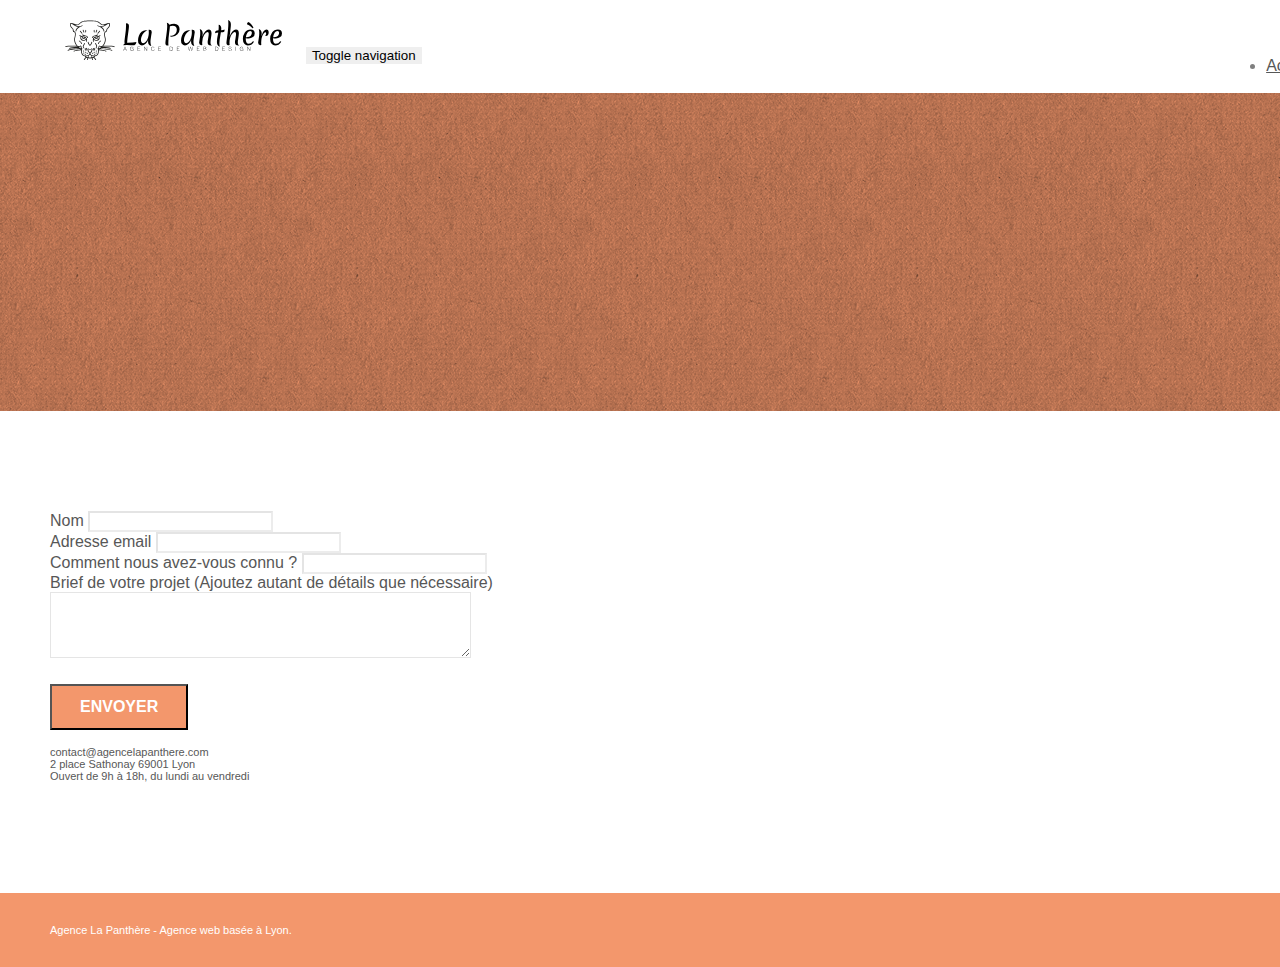
==== page2.html @ 3c1d67df "second commit" ====
<!doctype html>
<html lang="Default">
<head>
    <meta charset="utf-8">
    <meta name="keywords" content="">
    <meta name="description" content="">
    <meta name="viewport" content="width=device-width, initial-scale=1.0, viewport-fit=cover">
    <link rel="shortcut icon" type="image/png" href="favicon.jpg">
    
	<link rel="stylesheet" type="text/css" href="./css/bootstrap.min.css">
	<link rel="stylesheet" type="text/css" href="style.css">
	<link rel="stylesheet" type="text/css" href="./css/font-awesome.min.css">
	<link rel="stylesheet" type="text/css" href="./css/et-line.min.css">
	
    
	<script src="./js/jquery-2.1.0.min.js"></script>
	<script src="./js/bootstrap.min.js"></script>
	<script src="./js/blocs.min.js"></script>
	<script src="./js/jqBootstrapValidation.js"></script>
	<script src="./js/formHandler.js"></script>
    <title>page2</title>

    
<!-- Analytics -->
 
<!-- Analytics END -->
    
</head>
<body>
<!-- Principal conteneur -->
<div class="page-container">
    
<!-- bloc-0 -->
<div class="bloc bgc-white l-bloc " id="bloc-0">
	<div class="container bloc-sm">
		<nav class="navbar row">
			<div class="navbar-header">
				<a class="navbar-brand" href="index.html"><img src="img/agence-la-panthere-monochrome.svg" alt="atlanta web design logo" height="40" /></a>
				<button id="nav-toggle" type="button" class="ui-navbar-toggle navbar-toggle" data-toggle="collapse" data-target=".navbar-1">
					<span class="sr-only">Toggle navigation</span><span class="icon-bar"></span><span class="icon-bar"></span><span class="icon-bar"></span>
				</button>
			</div>
			<div class="collapse navbar-collapse navbar-1 special-dropdown-nav">
				<ul class="site-navigation nav navbar-nav">
					<li>
						<a href="index.html">Accueil</a>
					</li>
					<li>
					</li>
					<li>
						<a href="page2.html">page2 &gt;</a>
					</li>
				</ul>
			</div>
		</nav>
	</div>
</div>
<!-- bloc-0 END -->

<!-- bloc-6 -->
<div class="bloc bg-dots-bg bg-repeat bgc-atomic-tangerine d-bloc bloc-bg-texture texture-paper" id="bloc-6">
	<div class="container bloc-lg">
		<div class="row">
			<div class="col-sm-12">
				<h1 class="text-center hero-bloc-text tc-white">
					Parlons web design !
				</h1>
				<p class="text-center mg-lg tc-white tight-width-whitespace">
					Nous sommes ravis que vous souhaitiez collaborer avec notre agence.<br>
					Parlez-nous de votre projet en complétant le formulaire ci-dessous.
				</p>
			</div>
		</div>
	</div>
</div>
<!-- bloc-6 END -->

<!-- bloc-7 -->
<div class="bloc bgc-white l-bloc" id="bloc-7">
	<div class="container bloc-lg">
		<div class="row">
			<div class="col-sm-6">
				<form id="form_1" novalidate success-msg="Your message has been sent." fail-msg="Sorry it seems that our mail server is not responding, Sorry for the inconvenience!">
					<div class="form-group">
						<label>
							Nom
						</label>
						<input id="name" class="form-control" required />
					</div>
					<div class="form-group">
						<label>
							Adresse email
						</label>
						<input id="email" class="form-control" type="email" required />
					</div>
					<div class="form-group">
						<label>
							Comment nous avez-vous connu ?
						</label>
						<input class="form-control" type="email" required id="input_504" />
					</div>
					<div class="form-group">
						<label>
							Brief de votre projet (Ajoutez autant de détails que nécessaire)<br>
						</label><textarea id="message" class="form-control" rows="4" cols="50" required></textarea>
					</div> 
					<button class="bloc-button btn btn-lg btn-block cta-hero btn-atomic-tangerine" type="submit">
						Envoyer
					</button>
				</form>
			</div>
			<div class="col-sm-6">
				<p>
					contact@agencelapanthere.com<br>2 place Sathonay 69001 Lyon<br>Ouvert de 9h à 18h, du lundi au vendredi<br>
				</p>
			</div>
		</div>
	</div>
</div>
<!-- bloc-7 END -->

<!-- ScrollToTop Button -->
<a class="bloc-button btn btn-d scrollToTop" onclick="scrollToTarget('1')"><span class="fa fa-chevron-up"></span></a>
<!-- ScrollToTop Button END-->


<!-- Footer - bloc-8 -->
<div class="bloc bgc-atomic-tangerine d-bloc" id="bloc-8">
	<div class="container bloc-sm">
		<div class="row">
			<div class="col-sm-12">
				<p class="text-center white">
					Agence La Panthère - Agence web basée à Lyon.<br>
				</p>
				<div class="row row-no-gutters social">
					<div class="col-sm-3">
						<div class="text-center">
							<a class="social" href="index.html"><span class="fa fa-twitter icon-md"></span></a>
						</div>
					</div>
					<div class="col-sm-3">
						<div class="text-center">
							<a class="social" href="index.html"><span class="fa fa-facebook icon-md"></span></a>
						</div>
					</div>
					<div class="col-sm-3">
						<div class="text-center">
							<a class="social" href="index.html"><span class="fa fa-dribbble icon-md"></span></a>
						</div>
					</div>
					<div class="col-sm-3">
						<div class="text-center">
							<a class="social" href="index.html"><span class="fa fa-instagram icon-md"></span></a>
						</div>
					</div>
				</div>
			</div>
		</div>
	</div>
</div>
<!-- Footer - bloc-8 END -->

</div>
<!-- Principal conteneur END -->
    

</body>
</html>
---- style.css ----
body {
    margin: 0;
    padding: 0;
    background: #FFF;
    overflow-x: hidden;
    -webkit-font-smoothing: antialiased;
    -moz-osx-font-smoothing: grayscale;
}

a,
button {
    transition: all .3s ease-in-out;
    outline: none!important;
}

a:hover {
    text-decoration: none;
    cursor: pointer;
}

#page-loading-blocs-notifaction {
    position: fixed;
    top: 0;
    bottom: 0;
    width: 100%;
    z-index: 100000;
    background: #FFFFFF url("img/pageload-spinner.gif") no-repeat center center;
}

.bloc {
    width: 100%;
    clear: both;
    background: 50% 50% no-repeat;
    padding: 0 50px;
    -webkit-background-size: cover;
    -moz-background-size: cover;
    -o-background-size: cover;
    background-size: cover;
    position: relative;
}

.bloc .container {
    padding-left: 0;
    padding-right: 0;
}

.bloc-lg {
    padding: 100px 50px;
}

.bloc-md {
    padding: 50px;
}

.bloc-sm {
    padding: 20px 50px;
}

.bg-center,
.bg-l-edge,
.bg-r-edge,
.bg-t-edge,
.bg-b-edge,
.bg-tl-edge,
.bg-bl-edge,
.bg-tr-edge,
.bg-br-edge,
.bg-repeat {
    -webkit-background-size: auto!important;
    -moz-background-size: auto!important;
    -o-background-size: auto!important;
    background-size: auto!important;
}

.bg-repeat {
    background: repeat;
}

.bg-t-edge {
    background: top no-repeat;
}

.bloc-bg-texture::before {
    content: "";
    background-size: 2px 2px;
    position: absolute;
    top: 0;
    bottom: 0;
    left: 0;
    right: 0;
}

.texture-paper::before {
    background: url("img/texture-paper.png");
    background-size: 280px 280px;
}

.b-parallax {
    background-attachment: fixed;
}

.d-bloc {
    color: rgba(255, 255, 255, .7);
}

.d-bloc button:hover {
    color: rgba(255, 255, 255, .9);
}

.d-bloc .icon-round,
.d-bloc .icon-square,
.d-bloc .icon-rounded,
.d-bloc .icon-semi-rounded-a,
.d-bloc .icon-semi-rounded-b {
    border-color: rgba(255, 255, 255, .9);
}

.d-bloc .divider-h span {
    border-color: rgba(255, 255, 255, .2);
}

.d-bloc .a-btn,
.d-bloc .navbar a,
.d-bloc .navbar-brand,
.d-bloc a .icon-sm,
.d-bloc a .icon-md,
.d-bloc a .icon-lg,
.d-bloc a .icon-xl,
.d-bloc h1 a,
.d-bloc h2 a,
.d-bloc h3 a,
.d-bloc h4 a,
.d-bloc h5 a,
.d-bloc h6 a,
.d-bloc p a {
    color: rgba(255, 255, 255, .6);
}

.d-bloc .a-btn:hover,
.d-bloc .navbar a:hover,
.d-bloc .navbar-brand:hover,
.d-bloc a:hover .icon-sm,
.d-bloc a:hover .icon-md,
.d-bloc a:hover .icon-lg,
.d-bloc a:hover .icon-xl,
.d-bloc h1 a:hover,
.d-bloc h2 a:hover,
.d-bloc h3 a:hover,
.d-bloc h4 a:hover,
.d-bloc h5 a:hover,
.d-bloc h6 a:hover,
.d-bloc p a:hover {
    color: rgba(255, 255, 255, 1);
}

.d-bloc .navbar-toggle .icon-bar {
    background: rgba(255, 255, 255, 1);
}

.d-bloc .btn-wire,
.d-bloc .btn-wire:hover {
    color: rgba(255, 255, 255, 1);
    border-color: rgba(255, 255, 255, 1);
}

.d-bloc .panel {
    color: rgba(0, 0, 0, .5);
}

.d-bloc .panel button:hover {
    color: rgba(0, 0, 0, .7);
}

.d-bloc .panel icon {
    border-color: rgba(0, 0, 0, .7);
}

.d-bloc .panel .divider-h span {
    border-color: rgba(0, 0, 0, .1);
}

.d-bloc .panel .a-btn {
    color: rgba(0, 0, 0, .6);
}

.d-bloc .panel .a-btn:hover {
    color: rgba(0, 0, 0, 1);
}

.d-bloc .panel .btn-wire,
.d-bloc .panel .btn-wire:hover {
    color: rgba(0, 0, 0, .7);
    border-color: rgba(0, 0, 0, .3);
}

.d-bloc .panel,
.l-bloc {
    color: rgba(0, 0, 0, .5);
}

.d-bloc .panel button:hover,
.l-bloc button:hover {
    color: rgba(0, 0, 0, .7);
}

.l-bloc .icon-round,
.l-bloc .icon-square,
.l-bloc .icon-rounded,
.l-bloc .icon-semi-rounded-a,
.l-bloc .icon-semi-rounded-b {
    border-color: rgba(0, 0, 0, .7);
}

.d-bloc .panel .divider-h span,
.l-bloc .divider-h span {
    border-color: rgba(0, 0, 0, .1);
}

.d-bloc .panel .a-btn,
.l-bloc .a-btn,
.l-bloc .navbar a,
.l-bloc .navbar-brand,
.l-bloc a .icon-sm,
.l-bloc a .icon-md,
.l-bloc a .icon-lg,
.l-bloc a .icon-xl,
.l-bloc h1 a,
.l-bloc h2 a,
.l-bloc h3 a,
.l-bloc h4 a,
.l-bloc h5 a,
.l-bloc h6 a,
.l-bloc p a {
    color: rgba(0, 0, 0, .6);
}

.d-bloc .panel .a-btn:hover,
.l-bloc .a-btn:hover,
.l-bloc .navbar a:hover,
.l-bloc .navbar-brand:hover,
.l-bloc a:hover .icon-sm,
.l-bloc a:hover .icon-md,
.l-bloc a:hover .icon-lg,
.l-bloc a:hover .icon-xl,
.l-bloc h1 a:hover,
.l-bloc h2 a:hover,
.l-bloc h3 a:hover,
.l-bloc h4 a:hover,
.l-bloc h5 a:hover,
.l-bloc h6 a:hover,
.l-bloc p a:hover {
    color: rgba(0, 0, 0, 1);
}

.l-bloc .navbar-toggle .icon-bar {
    color: rgba(0, 0, 0, .6);
}

.d-bloc .panel .btn-wire,
.d-bloc .panel .btn-wire:hover,
.l-bloc .btn-wire,
.l-bloc .btn-wire:hover {
    color: rgba(0, 0, 0, .7);
    border-color: rgba(0, 0, 0, .3);
}

.voffset {
    margin-top: 30px;
}

.voffset-lg {
    margin-top: 80px;
}

.row-no-gutters {
    margin-right: 0;
    margin-left: 0;
}

.row.row-no-gutters > [class^="col-"],
.row.row-no-gutters > [class*=" col-"] {
    padding-right: 0;
    padding-left: 0;
}

#bloc-1-hero h1 {
    font-size: 32px;
}

.navbar {
    margin-bottom: 0;
    z-index: 1;
}

.navbar-brand {
    height: auto;
    padding: 3px 15px;
    font-size: 25px;
    font-weight: normal;
    font-weight: 600;
    line-height: 44px;
}

.navbar-brand img {
    max-height: 200px;
    margin: 0 5px 0 0;
    display: inline;
}

.navbar-brand img[src$=svg] {
    min-width: 100px;
}

.nav-center .navbar-brand img {
    margin: 0;
}

.navbar .nav {
    padding-top: 2px;
    margin-right: -16px;
    float: right;
    z-index: 1;
}

.nav > li {
    float: left;
    margin-top: 4px;
    font-size: 16px;
}

.navbar-nav .open .dropdown-menu > li > a {
    text-align: inherit;
}

.nav > li a:hover,
.nav > li a:focus {
    background: transparent;
}

.navbar-toggle {
    margin: 10px 10px 0 0;
    border: 0px;
}

.navbar-toggle:hover {
    background: transparent!important;
}

.navbar-toggle .icon-bar {
    background-color: rgba(0, 0, 0, .5);
    width: 26px;
}

.nav-invert .navbar .nav {
    float: left;
}

.nav-invert .navbar-header,
.nav-invert .navbar-brand {
    float: right;
    position: relative;
    z-index: 2;
}

@media (min-width: 768px) {
    .site-navigation {
        position: absolute;
        top: 50%;
        right: 20px;
        transform: translate(0, -50%);
        -webkit-transform: translateY(-50%);
    }
    .nav > li .dropdown-menu a,
    .nav > li .dropdown-menu a:hover {
        color: #484848;
    }
    .nav-invert .site-navigation {
        left: 0;
        right: 0;
    }
    .nav-center {
        text-align: center;
    }
    .nav-center .navbar-header {
        width: 100%;
    }
    .nav-center .navbar-header,
    .nav-center .navbar-brand,
    .nav-center .nav > li {
        float: none;
        display: inline-block;
    }
    .nav-center .site-navigation {
        position: relative;
        width: 100%;
        right: 0;
        margin-right: 0px;
        margin-top: 20px;
    }
    .nav-center.mini-nav .navbar-toggle {
        float: none;
        margin: 10px auto 0;
    }
}

.nav > li > .dropdown a {
    background: none!important;
    display: block;
    padding: 14px 15px;
}

nav .caret {
    margin: 0 5px;
}

.dropdown-menu .dropdown-menu {
    top: -8px;
    left: 100%;
}

.dropdown-menu .dropmenu-flow-right {
    top: 100%;
    left: 0;
    margin-left: -1px;
    border-top-left-radius: 0;
    border-top-right-radius: 0;
}

.dropdown-menu .dropdown span {
    border: 4px solid black;
    border-top-color: transparent;
    border-right-color: transparent;
    border-bottom-color: transparent;
    margin: 6px -5px 0 0!important;
    float: right;
}

.mg-md {
    margin-top: 10px;
    margin-bottom: 20px;
}

.mg-lg {
    margin-top: 10px;
    margin-bottom: 40px;
}

.btn {
    margin: 0 5px 5px 0;
}

.btn.pull-right {
    margin: 0 0 5px 5px;
}

.btn-d,
.btn-d:hover,
.btn-d:focus {
    color: #FFF;
    background: rgba(0, 0, 0, .3);
}

button {
    outline: none!important;
}

.btn-rd {
    border-radius: 40px;
}

.btn-clean {
    border: 1px solid rgba(0, 0, 0, .08);
    border-bottom-color: rgba(0, 0, 0, .1);
    text-shadow: 0 1px 0 rgba(0, 0, 1, .1);
    box-shadow: 0 1px 3px rgba(0, 0, 1, .25), inset 0 1px 0 0 rgba(255, 255, 255, .15);
}

.icon-md {
    font-size: 30px!important;
}

.icon-lg {
    font-size: 60px!important;
}

.sm-shadow {
    text-shadow: 0 1px 2px rgba(0, 0, 0, .3);
}

.panel-sq,
.panel-sq .panel-heading,
.panel-sq .panel-footer {
    border-radius: 0;
}

.panel-rd {
    border-radius: 30px;
}

.panel-rd .panel-heading {
    border-radius: 29px 29px 0 0;
}

.panel-rd .panel-footer {
    border-radius: 0 0 29px 29px;
}

.form-control {
    border-color: rgba(0, 0, 0, .1);
    box-shadow: none;
}

.scrollToTop {
    width: 40px;
    height: 40px;
    position: fixed;
    bottom: 20px;
    right: 20px;
    opacity: 0;
    z-index: 500;
    transition: all .3s ease-in-out;
}

.scrollToTop span {
    margin-top: 6px;
}

.showScrollTop {
    font-size: 14px;
    opacity: 1;
}

a[data-lightbox] {
    position: relative;
    display: block;
    text-align: center;
}

a[data-lightbox]:hover::before {
    content: "+";
    font-family: "HelveticaNeue-Light", "Helvetica Neue Light", "Helvetica Neue", Helvetica, Arial;
    font-size: 32px;
    width: 50px;
    height: 50px;
    margin-left: -25px;
    border-radius: 50%;
    background: rgba(0, 0, 0, .6);
    color: #FFF;
    font-weight: 100;
    z-index: 1;
    position: absolute;
    top: 50%;
    transform: translateY(-50%);
    -webkit-transform: translateY(-50%);
}

a[data-lightbox]:hover img {
    opacity: 0.6;
    -webkit-animation-fill-mode: none;
    animation-fill-mode: none;
}

#lightbox-modal {
    display: flex;
    align-items: center;
}

#lightbox-modal .modal-dialog {
    width: 90%;
    max-width: 900px;
    margin: 0 auto 0;
}

#lightbox-modal .modal-dialog img {
    max-height: 90vh;
    margin: 0 auto;
}

.lightbox-caption {
    padding: 20px;
    color: #FFF;
    background: rgba(0, 0, 0, .5);
    position: absolute;
    left: 15px;
    right: 15px;
    bottom: 5px;
}

.close-lightbox {
    color: #FFF;
    font-size: 30px;
    position: absolute;
    top: 20px;
    right: 20px;
    z-index: 20;
    background: rgba(0, 0, 0, .5);
    border: none;
    line-height: 30px;
    padding: 0 9px 5px;
    opacity: 0.3;
}

.close-lightbox:hover,
.next-lightbox:hover,
.prev-lightbox:hover {
    opacity: 1.0;
    color: #FFF;
}

.next-lightbox,
.prev-lightbox {
    font-size: 20px;
    color: rgba(255, 255, 255, .9);
    background: rgba(0, 0, 0, .5);
    transition: all .2s ease-in-out;
    position: absolute;
    top: 45%;
    z-index: 1;
    opacity: 0.4;
}

.next-lightbox {
    padding: 6px 8px 1px 13px;
    right: 25px;
}

.prev-lightbox {
    padding: 6px 13px 1px 10px;
    left: 25px;
}

.snapshot-lb .modal-body {
    padding-bottom: 45px;
}

.snapshot-lb .lightbox-caption {
    padding: 0;
    color: rgba(0, 0, 0, .5);
    background: none;
}

h1,
h2,
h3,
h4,
h5,
h6,
p,
label,
.btn,
a {
    font-family: "helvetica";
    font-weight: 400;
    color: #575757!important;
}

.container {
    max-width: 1000px;
}

.hero-bloc-text {
    font-size: 38px;
}

.hero-bloc-text-sub {
    font-size: 36px;
}

.statement-bloc-text {
    line-height: 26px;
    font-style: italic;
    font-size: 20px;
    text-align: center;
    font-weight: lighter;
    max-width: 520px;
    margin: auto auto auto auto;
}

p {
    font-size: 11px;
}

.tight-width-whitespace {
    max-width: 600px;
    margin: auto auto auto auto;
}

.h1 {
    font-size: 20px;
    font-family: "Open Sans";
}

.cta-hero {
    margin-top: 22px;
    color: #FFFFFF!important;
    text-transform: uppercase;
    padding: 12px 28px 12px 28px;
    font-size: 16px;
    font-weight: 700;
}

.social {
    max-width: 400px;
    margin: auto auto auto auto;
}

h2 {
    font-size: 22px;
    line-height: 1.4em;
}

h3 {
    font-size: 15px;
    text-transform: uppercase;
    font-weight: 700;
    color: #333333!important;
}

.med-width-whitespace {
    max-width: 800px;
    margin: auto auto auto auto;
    box-shadow: 0px 0px 0px #000000;
}

h1 {
    color: #333333!important;
}

h4 {
    color: #333333!important;
}

.icons {
    margin-bottom: 14px;
    margin-top: 24px;
}

.white {
    color: #FFFFFF!important;
}

.portfolio-thumb {
    margin-bottom: 24px;
}

.portfolio-row {
    margin-bottom: 44px;
    margin-top: 50px;
}

.avatar {
    box-shadow: 0px 4px 9px rgba(0, 0, 0, 0.3);
}

.black-background {
    background-color: rgba(165, 147, 99, 0.7);
    padding: 40px 40px 40px 40px;
}

.bold-link {
    font-weight: 900;
    text-decoration: underline!important;
}

.bgc-white {
    background-color: #FFFFFF;
}

.bgc-dark-slate-blue {
    background-color: #364577;
}

.bgc-atomic-tangerine {
    background-color: #F3976C;
}

.tc-white {
    color: #F3976C!important;
}

.btn-atomic-tangerine {
    background: #F3976C;
    color: #FFFFFF!important;
}

.btn-atomic-tangerine:hover {
    background: #c27956!important;
    color: #FFFFFF!important;
}

.ltc-white {
    color: #FFFFFF!important;
}

.ltc-white:hover {
    color: #cccccc!important;
}

.ltc-atomic-tangerine {
    color: #F3976C!important;
}

.ltc-atomic-tangerine:hover {
    color: #c27956!important;
}

.icon-dark-slate-blue {
    color: #364577!important;
    border-color: #364577!important;
}

.bg-dots-bg {
    background-image: url("img/dots-bg.png");
}

.bg-lines-h2-bg {
    background-image: url("img/lines-h2-bg.png");
}

.bg-banniere {
    background-image: url("img/agence-la-panthere.jpg");
}

.bg-presentation {
    background-image: url("img/image-de-presentation.bmp");
}

@media (max-width: 1024px) {
    .bloc {
        padding-left: 20px;
        padding-right: 20px;
    }
    .bloc.full-width-bloc,
    .bloc-tile-2.full-width-bloc .container,
    .bloc-tile-3.full-width-bloc .container,
    .bloc-tile-4.full-width-bloc .container {
        padding-left: 0;
        padding-right: 0;
    }
}

@media (max-width: 992px) and (min-width: 768px) {
    .navbar .nav {
        max-width: 80%
    }
    .nav-center.navbar .nav {
        max-width: 100%
    }
}

@media only screen and (min-device-width: 768px) and (max-device-width: 1024px) and (orientation: landscape) {
    .b-parallax {
        background-attachment: scroll;
    }
}

@media only screen and (min-device-width: 1024px) and (max-device-width: 1366px) and (-webkit-min-device-pixel-ratio: 1.5) {
    .b-parallax {
        background-attachment: scroll;
    }
}

@media (max-width: 991px) {
    .container {
        width: 100%;
    }
    .b-parallax {
        background-attachment: scroll;
    }
    .page-container,
    #hero-bloc {
        overflow-x: hidden;
        position: relative;
    }
    .bloc {
        padding-left: constant(safe-area-inset-left);
        padding-right: constant(safe-area-inset-right);
    }
    .bloc-group,
    .bloc-group .bloc {
        display: block;
        width: 100%;
    }
    .bloc-fill-screen .fill-bloc-top-edge,
    .bloc-fill-screen .fill-bloc-bottom-edge {
        padding: 0 20px;
        padding-left: constant(safe-area-inset-left);
        padding-right: constant(safe-area-inset-right);
    }
}

@media (max-width: 767px) {
    .page-container {
        overflow-x: hidden;
        position: relative;
    }
    h1,
    h2,
    h3,
    h4,
    h5,
    h6,
    p,
    #disqus_thread {
        padding-left: 10px!important;
        padding-right: 10px!important;
    }
    .b-parallax {
        background-attachment: scroll;
    }
    .navbar .nav {
        padding-top: 0;
        border-top: 1px solid rgba(0, 0, 0, .2);
        float: none!important;
    }
    .navbar.row {
        margin-left: 0;
        margin-right: 0;
    }
    .site-navigation {
        position: inherit;
        transform: none;
        -webkit-transform: none;
        -ms-transform: none;
    }
    .nav > li {
        margin-top: 0;
        border-bottom: 1px solid rgba(0, 0, 0, .1);
        background: rgba(0, 0, 0, .05);
        text-align: left;
        padding-left: 15px;
        width: 100%;
    }
    .nav > li:hover {
        background: rgba(0, 0, 0, .08);
    }
    .dropdown .dropdown a .caret {
        float: none;
        margin: 5px 0 0 10px!important;
        border: 4px solid black;
        border-bottom-color: transparent;
        border-right-color: transparent;
        border-left-color: transparent;
    }
    #hero-bloc .navbar .nav {
        background: rgba(0, 0, 0, .8);
    }
    #hero-bloc .navbar .nav a {
        color: rgba(255, 255, 255, .6);
    }
    .hero {
        padding: 50px 0;
    }
    .hero-nav {
        left: -1px;
        right: -1px;
    }
    .navbar-collapse {
        padding: 0;
        overflow-x: hidden;
        -webkit-box-shadow: none;
        box-shadow: none;
    }
    .navbar-brand img {
        max-height: 40px;
        width: auto;
    }
    .nav-invert .navbar-header {
        float: none;
        width: 100%;
    }
    .nav-invert .navbar-toggle {
        float: left;
        margin-left: 10px;
    }
    .bloc {
        padding-left: 0;
        padding-right: 0;
    }
    .bloc-xxl,
    .bloc-xl,
    .bloc-lg {
        padding: 40px 0;
    }
    .bloc-sm,
    .bloc-md {
        padding-left: 0;
        padding-right: 0;
    }
    .bloc-tile-2 .container,
    .bloc-tile-3 .container,
    .bloc-tile-4 .container,
    .bloc-fill-screen .fill-bloc-top-edge,
    .bloc-fill-screen .fill-bloc-bottom-edge {
        padding-left: 0;
        padding-right: 0;
    }
    .a-block {
        padding: 0 10px;
    }
    .btn-dwn {
        display: none;
    }
    .voffset {
        margin-top: 5px;
    }
    .voffset-md {
        margin-top: 20px;
    }
    .voffset-lg {
        margin-top: 30px;
    }
    form {
        padding: 5px;
    }
    .close-lightbox {
        display: inline-block;
    }
    .blocsapp-device-iphone5 {
        background-size: 216px 425px;
        padding-top: 60px;
        width: 216px;
        height: 425px;
    }
    .blocsapp-device-iphone5 img {
        width: 180px;
        height: 320px;
    }
}

@media (max-width: 400px) {
    .bloc {
        padding-left: 0;
        padding-right: 0;
    }
}

@media (max-width: 767px) {
    .bloc-mob-center-text {
        text-align: center;
    }
}
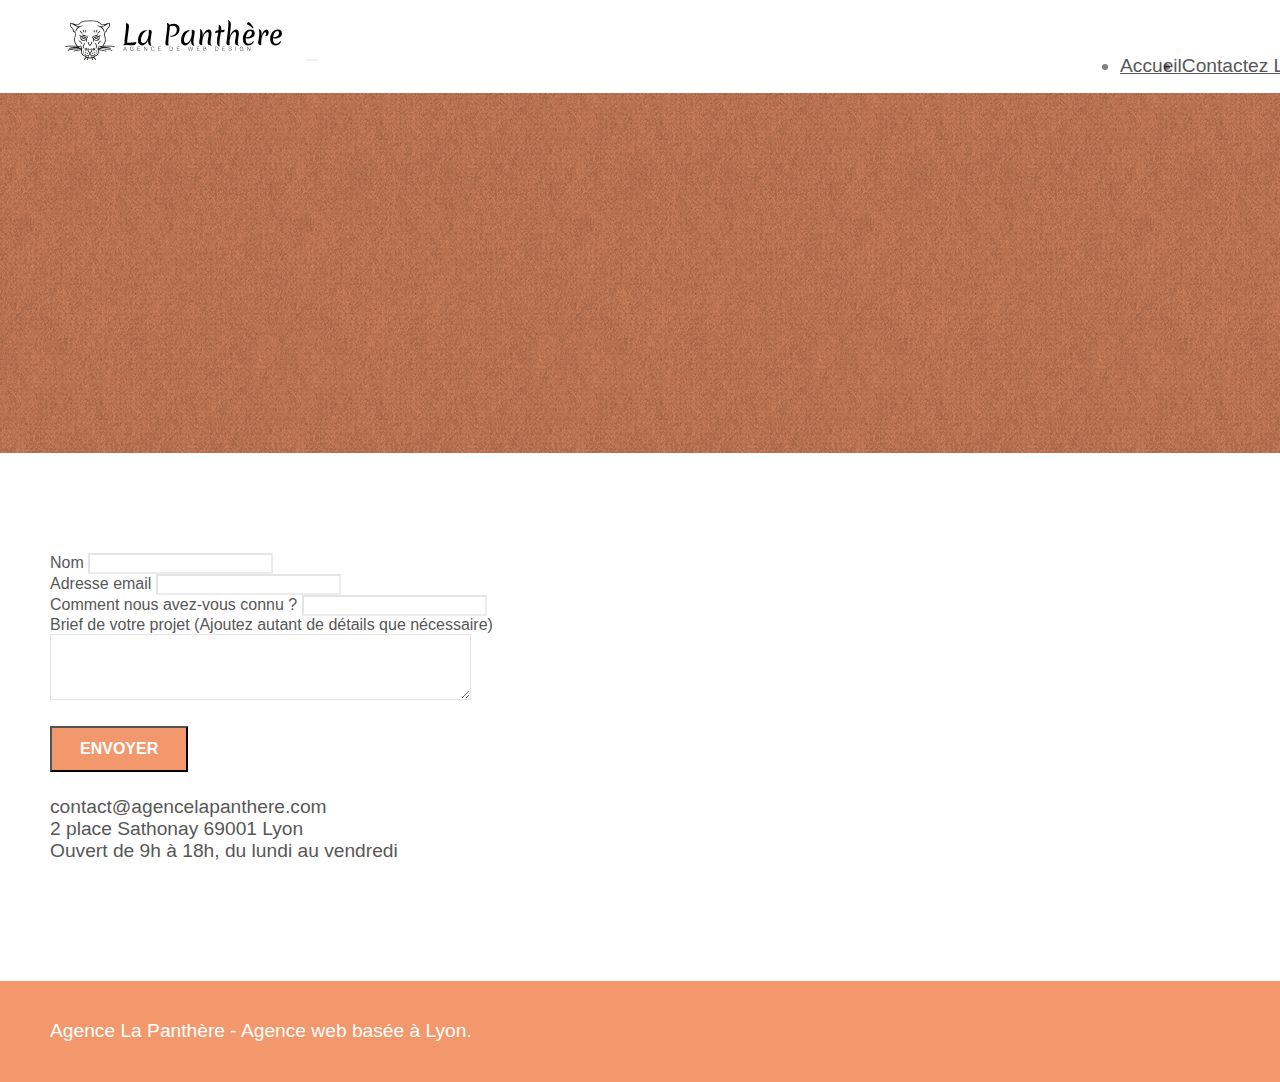
==== commit 630f0f6c: "ajout background contraste" ====
--- a/page2.html
+++ b/page2.html
@@ -18,7 +18,7 @@
 	<script src="./js/blocs.min.js"></script>
 	<script src="./js/jqBootstrapValidation.js"></script>
 	<script src="./js/formHandler.js"></script>
-    <title>page2</title>
+    <title>Contactez La panthère</title>
 
     
 <!-- Analytics -->
@@ -37,7 +37,7 @@
 			<div class="navbar-header">
 				<a class="navbar-brand" href="index.html"><img src="img/agence-la-panthere-monochrome.svg" alt="atlanta web design logo" height="40" /></a>
 				<button id="nav-toggle" type="button" class="ui-navbar-toggle navbar-toggle" data-toggle="collapse" data-target=".navbar-1">
-					<span class="sr-only">Toggle navigation</span><span class="icon-bar"></span><span class="icon-bar"></span><span class="icon-bar"></span>
+					<span class="sr-only"></span><span class="icon-bar"></span><span class="icon-bar"></span><span class="icon-bar"></span>
 				</button>
 			</div>
 			<div class="collapse navbar-collapse navbar-1 special-dropdown-nav">
@@ -46,9 +46,7 @@
 						<a href="index.html">Accueil</a>
 					</li>
 					<li>
-					</li>
-					<li>
-						<a href="page2.html">page2 &gt;</a>
+						<a href="page2.html">Contactez La panthère</a>
 					</li>
 				</ul>
 			</div>
--- a/style.css
+++ b/style.css
@@ -325,7 +325,7 @@
 .nav > li {
     float: left;
     margin-top: 4px;
-    font-size: 16px;
+    font-size: 1.2em;
 }
 
 .navbar-nav .open .dropdown-menu > li > a {
@@ -677,7 +677,7 @@
 }
 
 p {
-    font-size: 11px;
+    font-size: 1.2em;
 }
 
 .tight-width-whitespace {
@@ -753,8 +753,9 @@
 }
 
 .black-background {
-    background-color: rgba(165, 147, 99, 0.7);
-    padding: 40px 40px 40px 40px;
+    background-color: rgba(0, 0, 0, 0.788);
+    padding: 20px;
+    border-radius: 5px;
 }
 
 .bold-link {
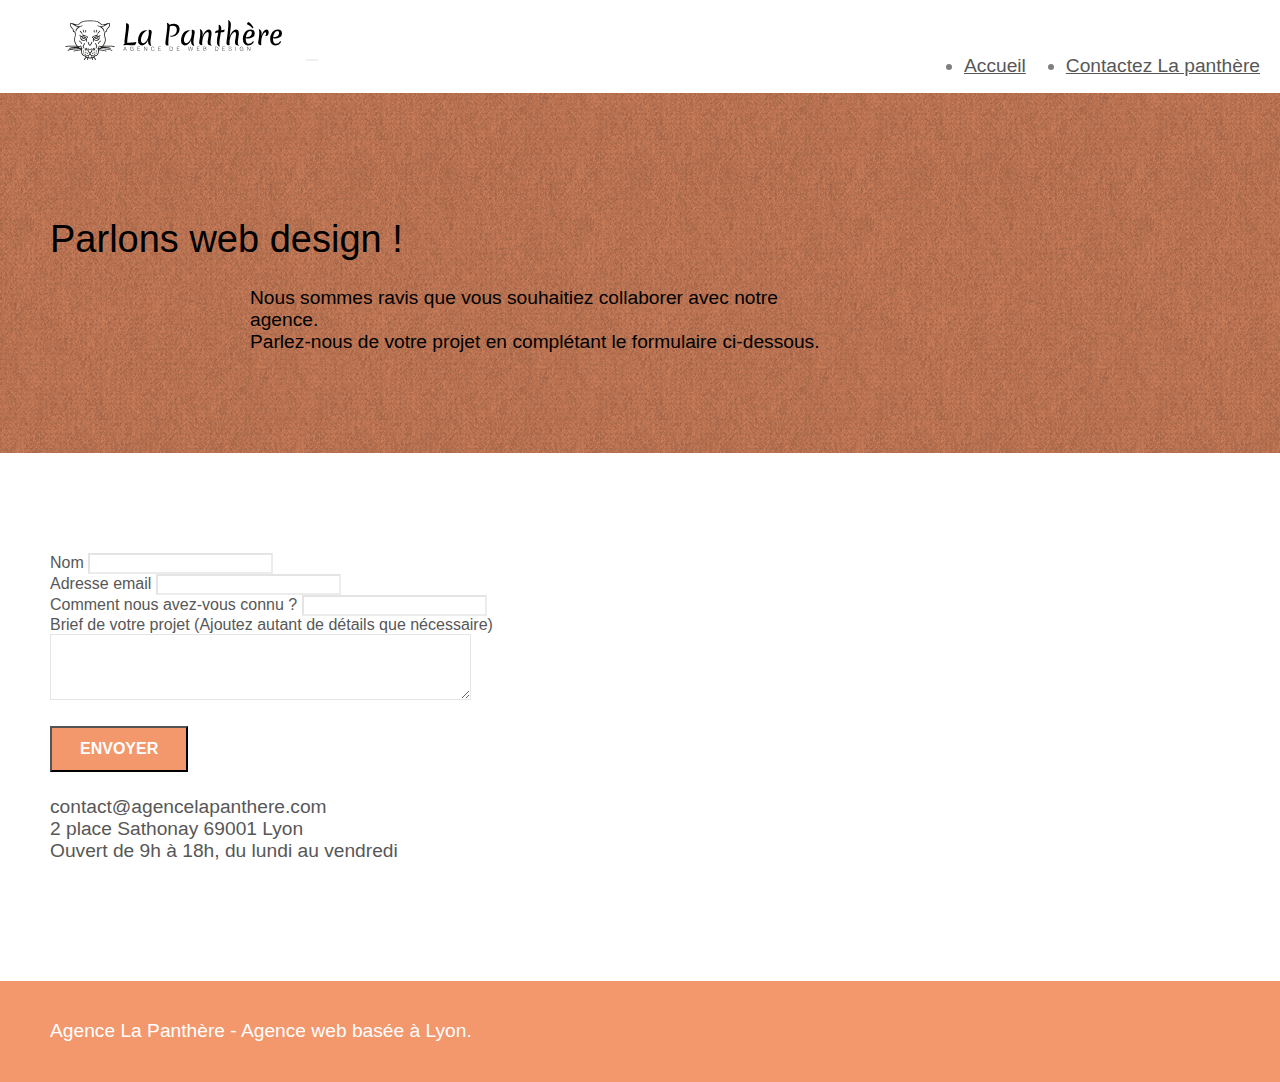
==== commit 787bd73d: "correction couleur page contact" ====
--- a/page2.html
+++ b/page2.html
@@ -42,7 +42,7 @@
 			</div>
 			<div class="collapse navbar-collapse navbar-1 special-dropdown-nav">
 				<ul class="site-navigation nav navbar-nav">
-					<li>
+					<li class="space">
 						<a href="index.html">Accueil</a>
 					</li>
 					<li>
@@ -60,10 +60,10 @@
 	<div class="container bloc-lg">
 		<div class="row">
 			<div class="col-sm-12">
-				<h1 class="text-center hero-bloc-text tc-white">
+				<h1 class="text-center hero-bloc-text tc-whites">
 					Parlons web design !
 				</h1>
-				<p class="text-center mg-lg tc-white tight-width-whitespace">
+				<p class="text-center mg-lg tc-whites tight-width-whitespace">
 					Nous sommes ravis que vous souhaitiez collaborer avec notre agence.<br>
 					Parlez-nous de votre projet en complétant le formulaire ci-dessous.
 				</p>
--- a/style.css
+++ b/style.css
@@ -314,10 +314,12 @@
 .nav-center .navbar-brand img {
     margin: 0;
 }
-
+.space{
+    margin-right: 40px;
+}
 .navbar .nav {
     padding-top: 2px;
-    margin-right: -16px;
+    margin-right: 100px;
     float: right;
     z-index: 1;
 }
@@ -775,6 +777,9 @@
     background-color: #F3976C;
 }
 
+.tc-whites {
+    color: #000000!important;
+}
 .tc-white {
     color: #F3976C!important;
 }
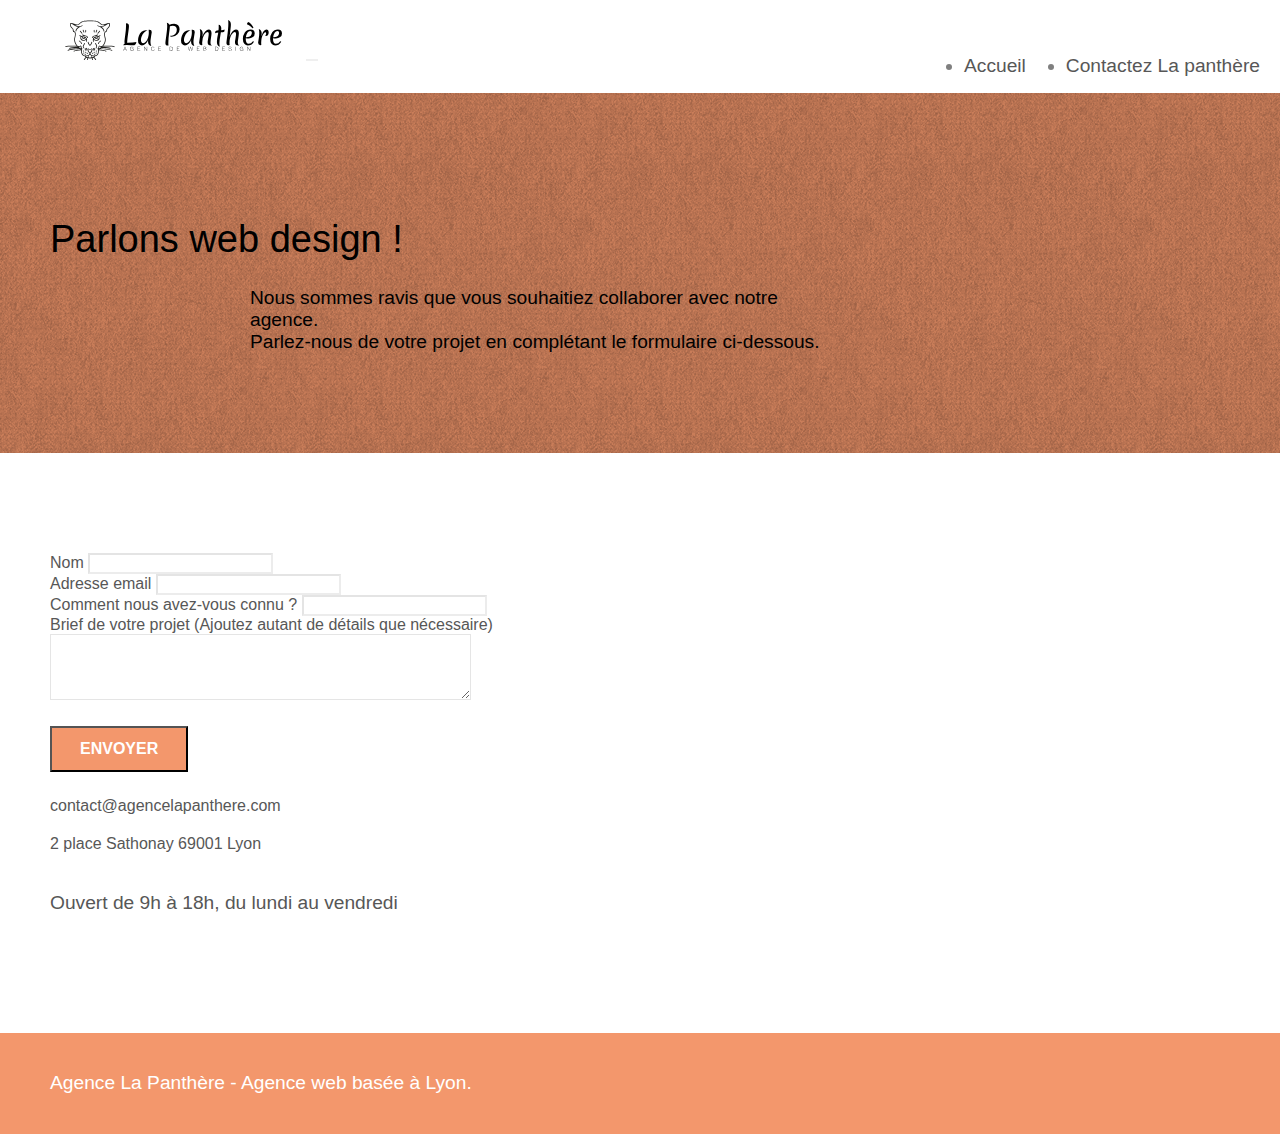
==== commit f5f974db: "ajout lien google" ====
--- a/page2.html
+++ b/page2.html
@@ -107,10 +107,10 @@
 					</button>
 				</form>
 			</div>
-			<div class="col-sm-6">
-				<p>
-					contact@agencelapanthere.com<br>2 place Sathonay 69001 Lyon<br>Ouvert de 9h à 18h, du lundi au vendredi<br>
-				</p>
+			<div class="flexcolumn">
+				<a href="mailto:contact@agencelapanthere.com">contact@agencelapanthere.com</a>
+				<a href="https://www.google.fr/maps/place/2+Pl.+Sathonay,+69001+Lyon/@45.7695241,4.8279786,17z/data=!3m1!4b1!4m5!3m4!1s0x47f4eb020f3664e9:0x13e3d71752922c1f!8m2!3d45.7695241!4d4.8301673">2 place Sathonay 69001 Lyon</a>
+				<P>Ouvert de 9h à 18h, du lundi au vendredi</P>
 			</div>
 		</div>
 	</div>
--- a/style.css
+++ b/style.css
@@ -6,7 +6,28 @@
     -webkit-font-smoothing: antialiased;
     -moz-osx-font-smoothing: grayscale;
 }
-
+.flexcentre{
+    display: flex;
+    justify-content: center;
+    align-items: center;
+    text-align: center;
+    font-size: 1.5em;
+}
+.flexcolumn{
+    display:flex;
+    flex-direction: column;
+    justify-content: space-around;
+    gap: 20px;
+    padding-top: 20px;
+    font-size: 1em;
+}
+.director{
+    color: #000000;
+    font-size: 1.2em;
+}
+a{
+    text-decoration: none;
+}
 a,
 button {
     transition: all .3s ease-in-out;
@@ -14,7 +35,7 @@
 }
 
 a:hover {
-    text-decoration: none;
+    text-decoration: underline;
     cursor: pointer;
 }
 
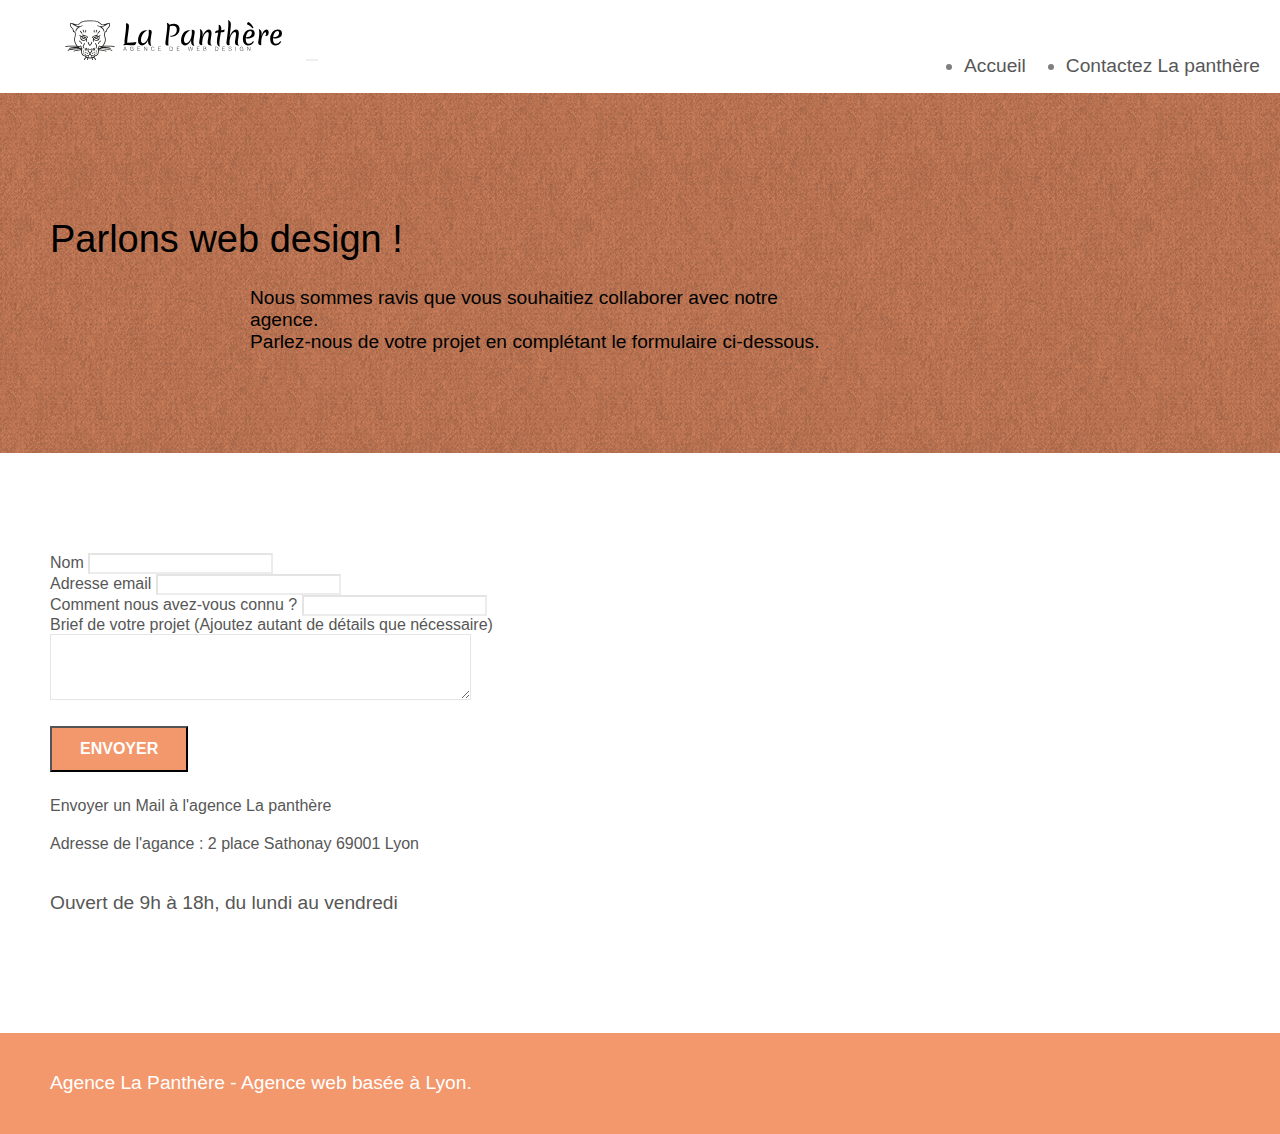
==== commit 7e55fde6: "rectification 1" ====
--- a/page2.html
+++ b/page2.html
@@ -20,17 +20,10 @@
 	<script src="./js/formHandler.js"></script>
     <title>Contactez La panthère</title>
 
-    
-<!-- Analytics -->
- 
-<!-- Analytics END -->
-    
+   
 </head>
 <body>
-<!-- Principal conteneur -->
-<div class="page-container">
-    
-<!-- bloc-0 -->
+
 <div class="bloc bgc-white l-bloc " id="bloc-0">
 	<div class="container bloc-sm">
 		<nav class="navbar row">
@@ -55,6 +48,7 @@
 </div>
 <!-- bloc-0 END -->
 
+<div class="page-container">
 <!-- bloc-6 -->
 <div class="bloc bg-dots-bg bg-repeat bgc-atomic-tangerine d-bloc bloc-bg-texture texture-paper" id="bloc-6">
 	<div class="container bloc-lg">
@@ -108,8 +102,8 @@
 				</form>
 			</div>
 			<div class="flexcolumn">
-				<a href="mailto:contact@agencelapanthere.com">contact@agencelapanthere.com</a>
-				<a href="https://www.google.fr/maps/place/2+Pl.+Sathonay,+69001+Lyon/@45.7695241,4.8279786,17z/data=!3m1!4b1!4m5!3m4!1s0x47f4eb020f3664e9:0x13e3d71752922c1f!8m2!3d45.7695241!4d4.8301673">2 place Sathonay 69001 Lyon</a>
+				<a href="mailto:contact@agencelapanthere.com">Envoyer un Mail à l'agence La panthère</a>
+				<a href="https://www.google.fr/maps/place/2+Pl.+Sathonay,+69001+Lyon/@45.7695241,4.8279786,17z/data=!3m1!4b1!4m5!3m4!1s0x47f4eb020f3664e9:0x13e3d71752922c1f!8m2!3d45.7695241!4d4.8301673">Adresse de l'agance : 2 place Sathonay 69001 Lyon</a>
 				<P>Ouvert de 9h à 18h, du lundi au vendredi</P>
 			</div>
 		</div>
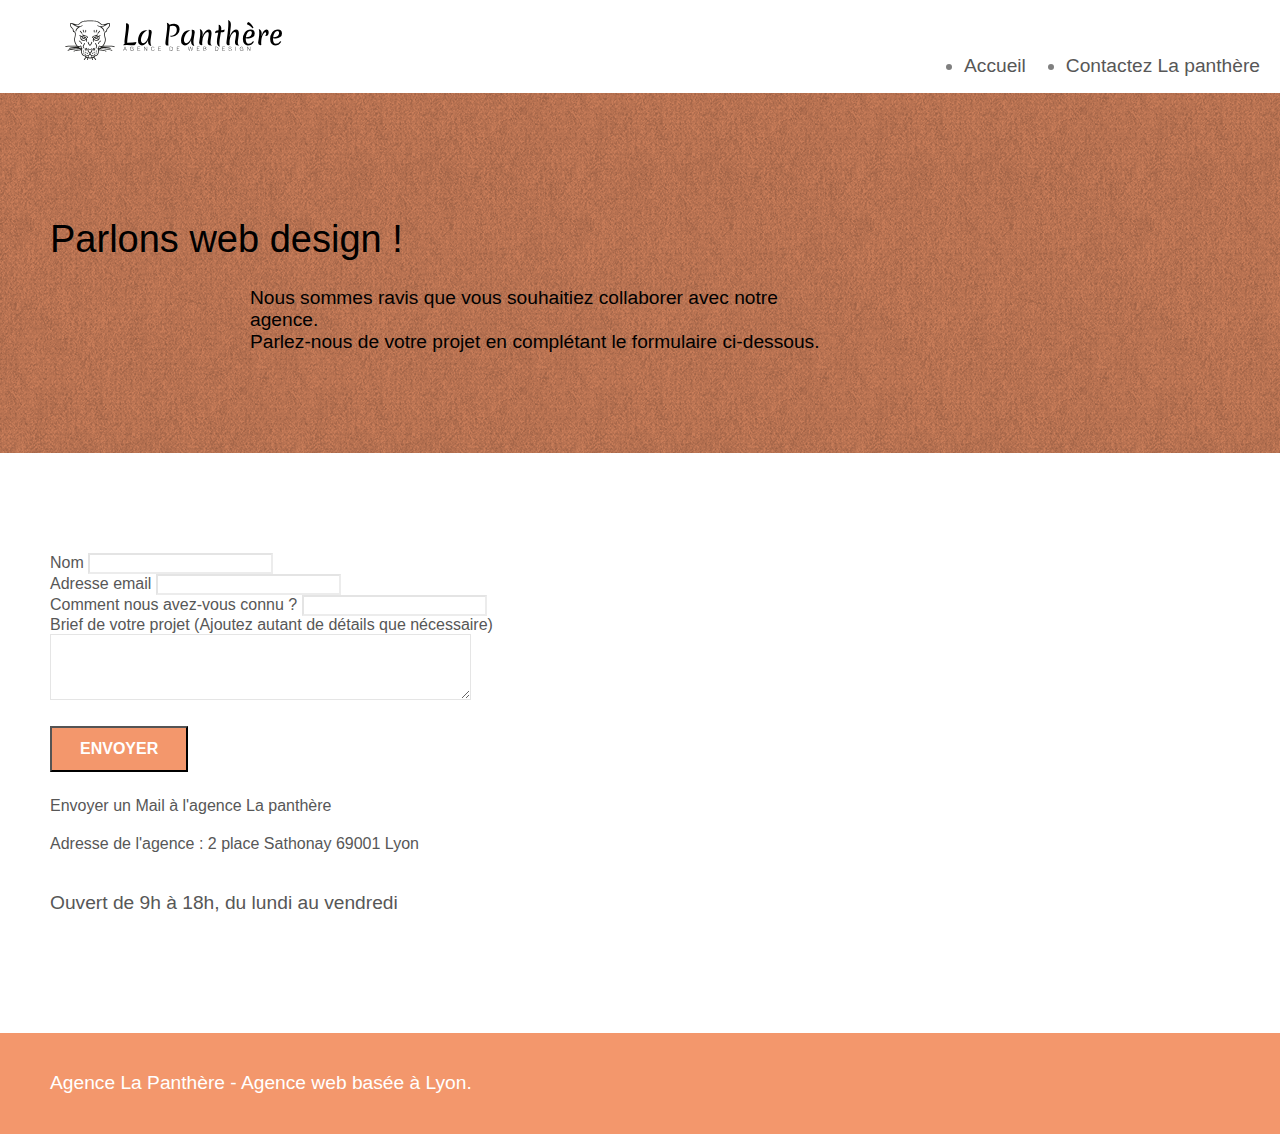
==== commit 038ef5fd: "v1" ====
--- a/page2.html
+++ b/page2.html
@@ -1,5 +1,5 @@
 <!doctype html>
-<html lang="Default">
+<html lang="fr">
 <head>
     <meta charset="utf-8">
     <meta name="keywords" content="">
@@ -28,10 +28,8 @@
 	<div class="container bloc-sm">
 		<nav class="navbar row">
 			<div class="navbar-header">
-				<a class="navbar-brand" href="index.html"><img src="img/agence-la-panthere-monochrome.svg" alt="atlanta web design logo" height="40" /></a>
-				<button id="nav-toggle" type="button" class="ui-navbar-toggle navbar-toggle" data-toggle="collapse" data-target=".navbar-1">
+				<a class="navbar-brand" href="index.html"><img src="img/agence-la-panthere-monochrome.svg" alt="logo de l'agence avec une tête de panthère" height="40" /></a>
 					<span class="sr-only"></span><span class="icon-bar"></span><span class="icon-bar"></span><span class="icon-bar"></span>
-				</button>
 			</div>
 			<div class="collapse navbar-collapse navbar-1 special-dropdown-nav">
 				<ul class="site-navigation nav navbar-nav">
@@ -72,7 +70,7 @@
 	<div class="container bloc-lg">
 		<div class="row">
 			<div class="col-sm-6">
-				<form id="form_1" novalidate success-msg="Your message has been sent." fail-msg="Sorry it seems that our mail server is not responding, Sorry for the inconvenience!">
+				
 					<div class="form-group">
 						<label>
 							Nom
@@ -99,11 +97,11 @@
 					<button class="bloc-button btn btn-lg btn-block cta-hero btn-atomic-tangerine" type="submit">
 						Envoyer
 					</button>
-				</form>
+				
 			</div>
 			<div class="flexcolumn">
 				<a href="mailto:contact@agencelapanthere.com">Envoyer un Mail à l'agence La panthère</a>
-				<a href="https://www.google.fr/maps/place/2+Pl.+Sathonay,+69001+Lyon/@45.7695241,4.8279786,17z/data=!3m1!4b1!4m5!3m4!1s0x47f4eb020f3664e9:0x13e3d71752922c1f!8m2!3d45.7695241!4d4.8301673">Adresse de l'agance : 2 place Sathonay 69001 Lyon</a>
+				<a href="https://www.google.fr/maps/place/2+Pl.+Sathonay,+69001+Lyon/@45.7695241,4.8279786,17z/data=!3m1!4b1!4m5!3m4!1s0x47f4eb020f3664e9:0x13e3d71752922c1f!8m2!3d45.7695241!4d4.8301673">Adresse de l'agence : 2 place Sathonay 69001 Lyon</a>
 				<P>Ouvert de 9h à 18h, du lundi au vendredi</P>
 			</div>
 		</div>
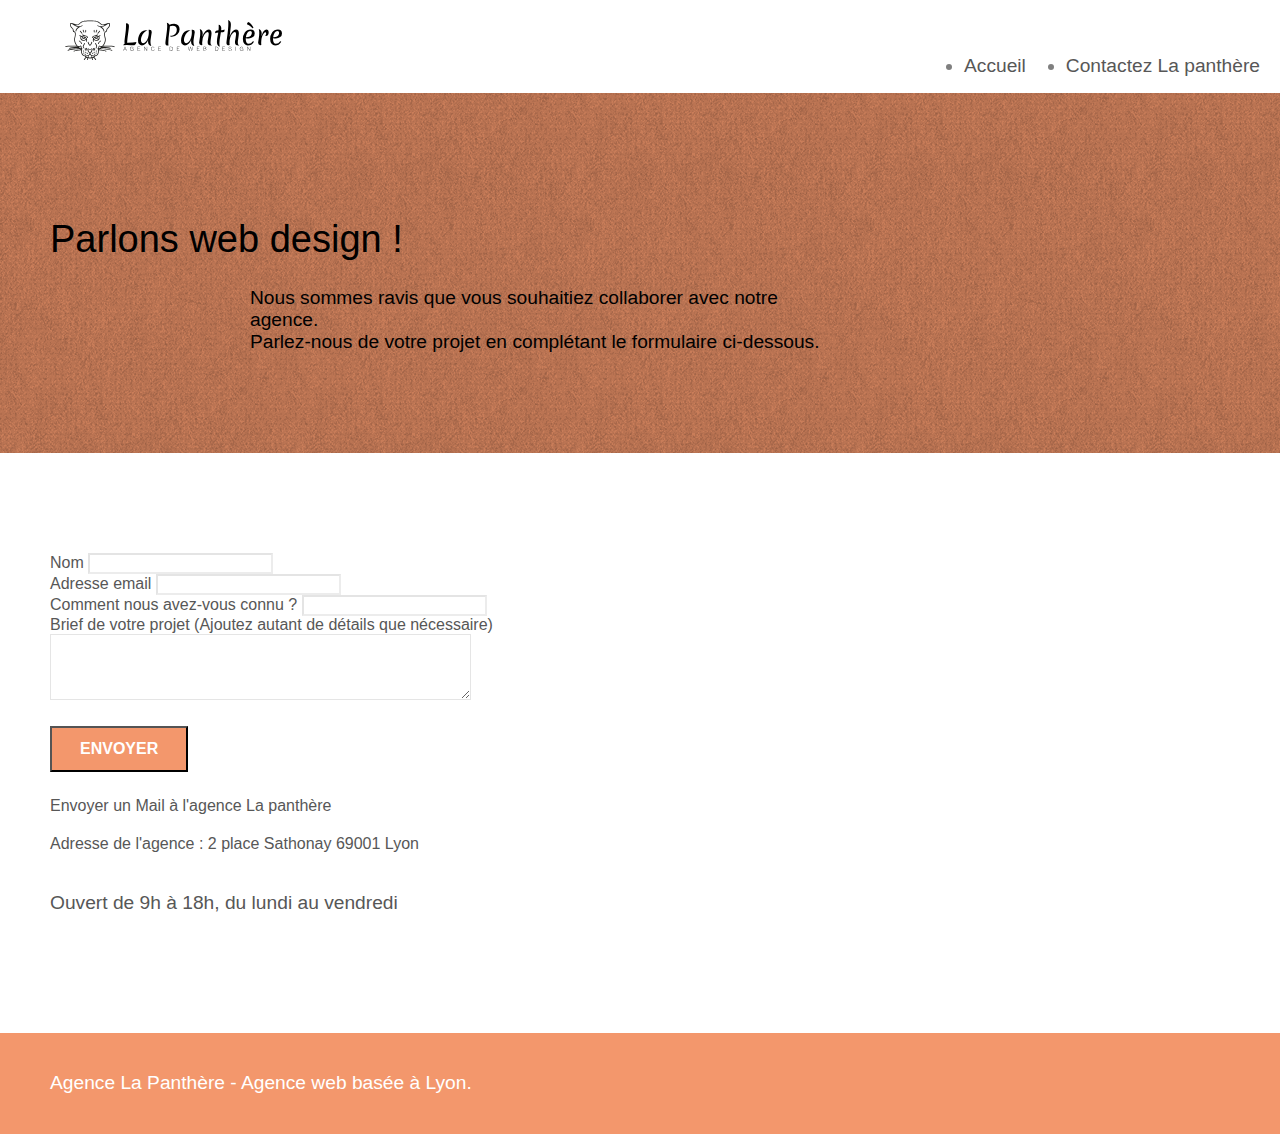
==== commit ecdb4730: "correction balise h" ====
--- a/page2.html
+++ b/page2.html
@@ -3,156 +3,139 @@
 <head>
     <meta charset="utf-8">
     <meta name="keywords" content="">
-    <meta name="description" content="">
+    <meta name="description" content=" Contacter l'agence La Panthère">
     <meta name="viewport" content="width=device-width, initial-scale=1.0, viewport-fit=cover">
+    <title>Contactez La panthère</title>
     <link rel="shortcut icon" type="image/png" href="favicon.jpg">
-    
 	<link rel="stylesheet" type="text/css" href="./css/bootstrap.min.css">
 	<link rel="stylesheet" type="text/css" href="style.css">
 	<link rel="stylesheet" type="text/css" href="./css/font-awesome.min.css">
 	<link rel="stylesheet" type="text/css" href="./css/et-line.min.css">
-	
-    
-	<script src="./js/jquery-2.1.0.min.js"></script>
-	<script src="./js/bootstrap.min.js"></script>
-	<script src="./js/blocs.min.js"></script>
-	<script src="./js/jqBootstrapValidation.js"></script>
-	<script src="./js/formHandler.js"></script>
-    <title>Contactez La panthère</title>
-
-   
 </head>
 <body>
-
-<div class="bloc bgc-white l-bloc " id="bloc-0">
-	<div class="container bloc-sm">
-		<nav class="navbar row">
-			<div class="navbar-header">
-				<a class="navbar-brand" href="index.html"><img src="img/agence-la-panthere-monochrome.svg" alt="logo de l'agence avec une tête de panthère" height="40" /></a>
+	
+	<div class="bloc bgc-white l-bloc " id="bloc-0">
+		<div class="container bloc-sm">
+			<nav class="navbar row">
+				<div class="navbar-header">
+					<a class="navbar-brand" href="index.html"><img src="img/agence-la-panthere-monochrome.svg" alt="logo de l'agence avec une tête de panthère" height="40" /></a>
 					<span class="sr-only"></span><span class="icon-bar"></span><span class="icon-bar"></span><span class="icon-bar"></span>
-			</div>
-			<div class="collapse navbar-collapse navbar-1 special-dropdown-nav">
-				<ul class="site-navigation nav navbar-nav">
-					<li class="space">
-						<a href="index.html">Accueil</a>
-					</li>
-					<li>
-						<a href="page2.html">Contactez La panthère</a>
-					</li>
-				</ul>
-			</div>
-		</nav>
+				</div>
+				<div class="collapse navbar-collapse navbar-1 special-dropdown-nav">
+					<ul class="site-navigation nav navbar-nav">
+						<li class="space">
+							<a href="index.html">Accueil</a>
+						</li>
+						<li>
+							<a href="page2.html">Contactez La panthère</a>
+						</li>
+					</ul>
+				</div>
+			</nav>
+		</div>
 	</div>
-</div>
-<!-- bloc-0 END -->
-
-<div class="page-container">
-<!-- bloc-6 -->
-<div class="bloc bg-dots-bg bg-repeat bgc-atomic-tangerine d-bloc bloc-bg-texture texture-paper" id="bloc-6">
-	<div class="container bloc-lg">
-		<div class="row">
-			<div class="col-sm-12">
-				<h1 class="text-center hero-bloc-text tc-whites">
-					Parlons web design !
-				</h1>
-				<p class="text-center mg-lg tc-whites tight-width-whitespace">
-					Nous sommes ravis que vous souhaitiez collaborer avec notre agence.<br>
-					Parlez-nous de votre projet en complétant le formulaire ci-dessous.
-				</p>
+	
+	<div class="page-container">
+		
+		<div class="bloc bg-dots-bg bg-repeat bgc-atomic-tangerine d-bloc bloc-bg-texture texture-paper" id="bloc-6">
+			<div class="container bloc-lg">
+				<div class="row">
+					<div class="col-sm-12">
+						<h1 class="text-center hero-bloc-text tc-whites">
+							Parlons web design !
+						</h1>
+						<p class="text-center mg-lg tc-whites tight-width-whitespace">
+							Nous sommes ravis que vous souhaitiez collaborer avec notre agence.<br>
+							Parlez-nous de votre projet en complétant le formulaire ci-dessous.
+						</p>
+					</div>
+				</div>
 			</div>
 		</div>
-	</div>
-</div>
-<!-- bloc-6 END -->
 
-<!-- bloc-7 -->
-<div class="bloc bgc-white l-bloc" id="bloc-7">
-	<div class="container bloc-lg">
-		<div class="row">
-			<div class="col-sm-6">
-				
-					<div class="form-group">
-						<label>
-							Nom
-						</label>
-						<input id="name" class="form-control" required />
+		<div class="bloc bgc-white l-bloc" id="bloc-7">
+			<div class="container bloc-lg">
+				<div class="row">
+					<div class="col-sm-6">
+						
+						<div class="form-group">
+							<label>
+								Nom
+							</label>
+							<input id="name" class="form-control" required />
+						</div>
+						<div class="form-group">
+							<label>
+								Adresse email
+							</label>
+							<input id="email" class="form-control" type="email" required />
+						</div>
+						<div class="form-group">
+							<label>
+								Comment nous avez-vous connu ?
+							</label>
+							<input class="form-control" type="email" required id="input_504" />
+						</div>
+						<div class="form-group">
+							<label>
+								Brief de votre projet (Ajoutez autant de détails que nécessaire)<br>
+							</label><textarea id="message" class="form-control" rows="4" cols="50" required></textarea>
+						</div> 
+						<button class="bloc-button btn btn-lg btn-block cta-hero btn-atomic-tangerine" type="submit">
+							Envoyer
+						</button>
+						
 					</div>
-					<div class="form-group">
-						<label>
-							Adresse email
-						</label>
-						<input id="email" class="form-control" type="email" required />
+					<div class="flexcolumn">
+						<a href="mailto:contact@agencelapanthere.com">Envoyer un Mail à l'agence La panthère</a>
+						<a href="https://www.google.fr/maps/place/2+Pl.+Sathonay,+69001+Lyon/@45.7695241,4.8279786,17z/data=!3m1!4b1!4m5!3m4!1s0x47f4eb020f3664e9:0x13e3d71752922c1f!8m2!3d45.7695241!4d4.8301673">Adresse de l'agence : 2 place Sathonay 69001 Lyon</a>
+						<P>Ouvert de 9h à 18h, du lundi au vendredi</P>
 					</div>
-					<div class="form-group">
-						<label>
-							Comment nous avez-vous connu ?
-						</label>
-						<input class="form-control" type="email" required id="input_504" />
-					</div>
-					<div class="form-group">
-						<label>
-							Brief de votre projet (Ajoutez autant de détails que nécessaire)<br>
-						</label><textarea id="message" class="form-control" rows="4" cols="50" required></textarea>
-					</div> 
-					<button class="bloc-button btn btn-lg btn-block cta-hero btn-atomic-tangerine" type="submit">
-						Envoyer
-					</button>
-				
-			</div>
-			<div class="flexcolumn">
-				<a href="mailto:contact@agencelapanthere.com">Envoyer un Mail à l'agence La panthère</a>
-				<a href="https://www.google.fr/maps/place/2+Pl.+Sathonay,+69001+Lyon/@45.7695241,4.8279786,17z/data=!3m1!4b1!4m5!3m4!1s0x47f4eb020f3664e9:0x13e3d71752922c1f!8m2!3d45.7695241!4d4.8301673">Adresse de l'agence : 2 place Sathonay 69001 Lyon</a>
-				<P>Ouvert de 9h à 18h, du lundi au vendredi</P>
+				</div>
 			</div>
 		</div>
-	</div>
-</div>
-<!-- bloc-7 END -->
-
-<!-- ScrollToTop Button -->
-<a class="bloc-button btn btn-d scrollToTop" onclick="scrollToTarget('1')"><span class="fa fa-chevron-up"></span></a>
-<!-- ScrollToTop Button END-->
-
-
-<!-- Footer - bloc-8 -->
-<div class="bloc bgc-atomic-tangerine d-bloc" id="bloc-8">
-	<div class="container bloc-sm">
-		<div class="row">
-			<div class="col-sm-12">
-				<p class="text-center white">
-					Agence La Panthère - Agence web basée à Lyon.<br>
-				</p>
-				<div class="row row-no-gutters social">
-					<div class="col-sm-3">
-						<div class="text-center">
-							<a class="social" href="index.html"><span class="fa fa-twitter icon-md"></span></a>
-						</div>
-					</div>
-					<div class="col-sm-3">
-						<div class="text-center">
-							<a class="social" href="index.html"><span class="fa fa-facebook icon-md"></span></a>
-						</div>
-					</div>
-					<div class="col-sm-3">
-						<div class="text-center">
-							<a class="social" href="index.html"><span class="fa fa-dribbble icon-md"></span></a>
-						</div>
-					</div>
-					<div class="col-sm-3">
-						<div class="text-center">
-							<a class="social" href="index.html"><span class="fa fa-instagram icon-md"></span></a>
+		
+		<a class="bloc-button btn btn-d scrollToTop" onclick="scrollToTarget('1')"><span class="fa fa-chevron-up"></span></a>
+		
+		<div class="bloc bgc-atomic-tangerine d-bloc" id="bloc-8">
+			<div class="container bloc-sm">
+				<div class="row">
+					<div class="col-sm-12">
+						<p class="text-center white">
+							Agence La Panthère - Agence web basée à Lyon.<br>
+						</p>
+						<div class="row row-no-gutters social">
+							<div class="col-sm-3">
+								<div class="text-center">
+									<a class="social" href="index.html"><span class="fa fa-twitter icon-md"></span></a>
+								</div>
+							</div>
+							<div class="col-sm-3">
+								<div class="text-center">
+									<a class="social" href="index.html"><span class="fa fa-facebook icon-md"></span></a>
+								</div>
+							</div>
+							<div class="col-sm-3">
+								<div class="text-center">
+									<a class="social" href="index.html"><span class="fa fa-dribbble icon-md"></span></a>
+								</div>
+							</div>
+							<div class="col-sm-3">
+								<div class="text-center">
+									<a class="social" href="index.html"><span class="fa fa-instagram icon-md"></span></a>
+								</div>
+							</div>
 						</div>
 					</div>
 				</div>
 			</div>
 		</div>
 	</div>
-</div>
-<!-- Footer - bloc-8 END -->
-
-</div>
-<!-- Principal conteneur END -->
-    
-
+	
+	<script src="./js/jquery-2.1.0.min.js"></script>
+	<script src="./js/bootstrap.min.js"></script>
+	<script src="./js/blocs.min.js"></script>
+	<script src="./js/jqBootstrapValidation.js"></script>
+	<script src="./js/formHandler.js"></script>
 </body>
 </html>
--- a/style.css
+++ b/style.css
@@ -849,7 +849,7 @@
 }
 
 .bg-presentation {
-    background-image: url("img/image-de-presentation.bmp");
+    background-image: url("img/image-de-presentation.jpg");
 }
 
 @media (max-width: 1024px) {
@@ -875,13 +875,13 @@
     }
 }
 
-@media only screen and (min-device-width: 768px) and (max-device-width: 1024px) and (orientation: landscape) {
+@media only screen and (min-width: 768px) and (max-width: 1024px) and (orientation: landscape) {
     .b-parallax {
         background-attachment: scroll;
     }
 }
 
-@media only screen and (min-device-width: 1024px) and (max-device-width: 1366px) and (-webkit-min-device-pixel-ratio: 1.5) {
+@media only screen and (min-width: 1024px) and (max-width: 1366px) and (-webkit-min-device-pixel-ratio: 1.5) {
     .b-parallax {
         background-attachment: scroll;
     }
@@ -899,10 +899,6 @@
         overflow-x: hidden;
         position: relative;
     }
-    .bloc {
-        padding-left: constant(safe-area-inset-left);
-        padding-right: constant(safe-area-inset-right);
-    }
     .bloc-group,
     .bloc-group .bloc {
         display: block;
@@ -911,8 +907,6 @@
     .bloc-fill-screen .fill-bloc-top-edge,
     .bloc-fill-screen .fill-bloc-bottom-edge {
         padding: 0 20px;
-        padding-left: constant(safe-area-inset-left);
-        padding-right: constant(safe-area-inset-right);
     }
 }
 
